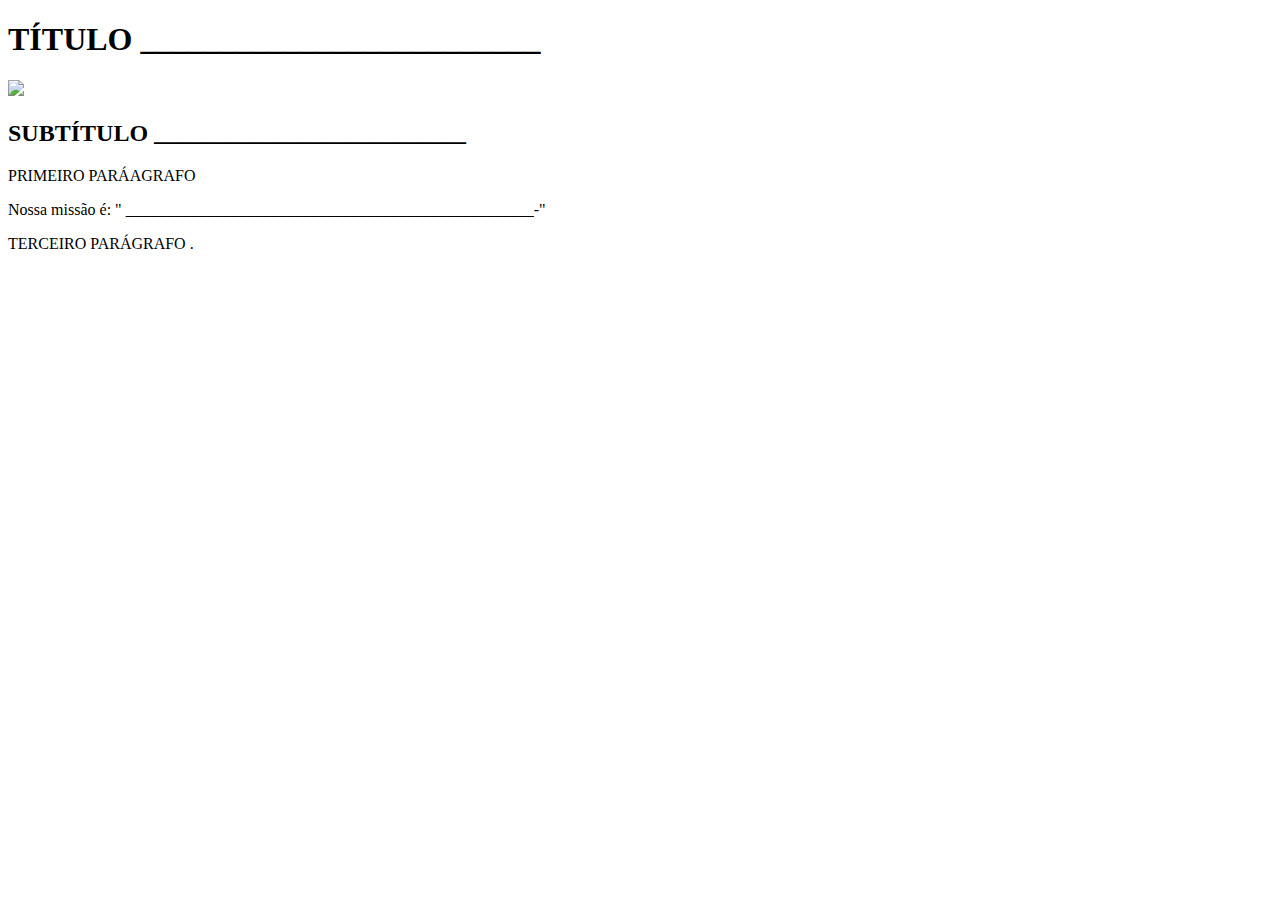
==== index.html @ 9c0e6046 "Create index.html" ====
<!DOCTYPE html>
<html lang="pt" dir="ltr">
<head>
    <meta charset='utf-8'>
    <title>Título</title>
    <!---
Esse título é o que vai aparecer na aba da página
--->
    <link rel="stylesheet" href="style.css">
  
</head>
 <body>
    <h1>TÍTULO _________________________</h1>
   
  <!---
O tÍTULO h1 É O TÍTULO PRINCIPAL DO SEU SITE 
--->
   
    <img id = "NOMEIMAGEM"  src="NOMEIARQUIVO.jpg">
   
   <!---
Para colocar uma imagem;
-  precisa adicionar ela como arquivo no github,
- criar um identificador para ela id="nomedaimagem"
- usar src para busca da imagem -> src="NOMEDOARQUIVO.JPG"
--->
   
    <h2>SUBTÍTULO __________________________</h2>
    
    <p>PRIMEIRO PARÁAGRAFO</p>

    <p> Nossa missão é: " ___________________________________________________-" </p>

     <p>TERCEIRO PARÁGRAFO .</p>
    
 </body>
</html>
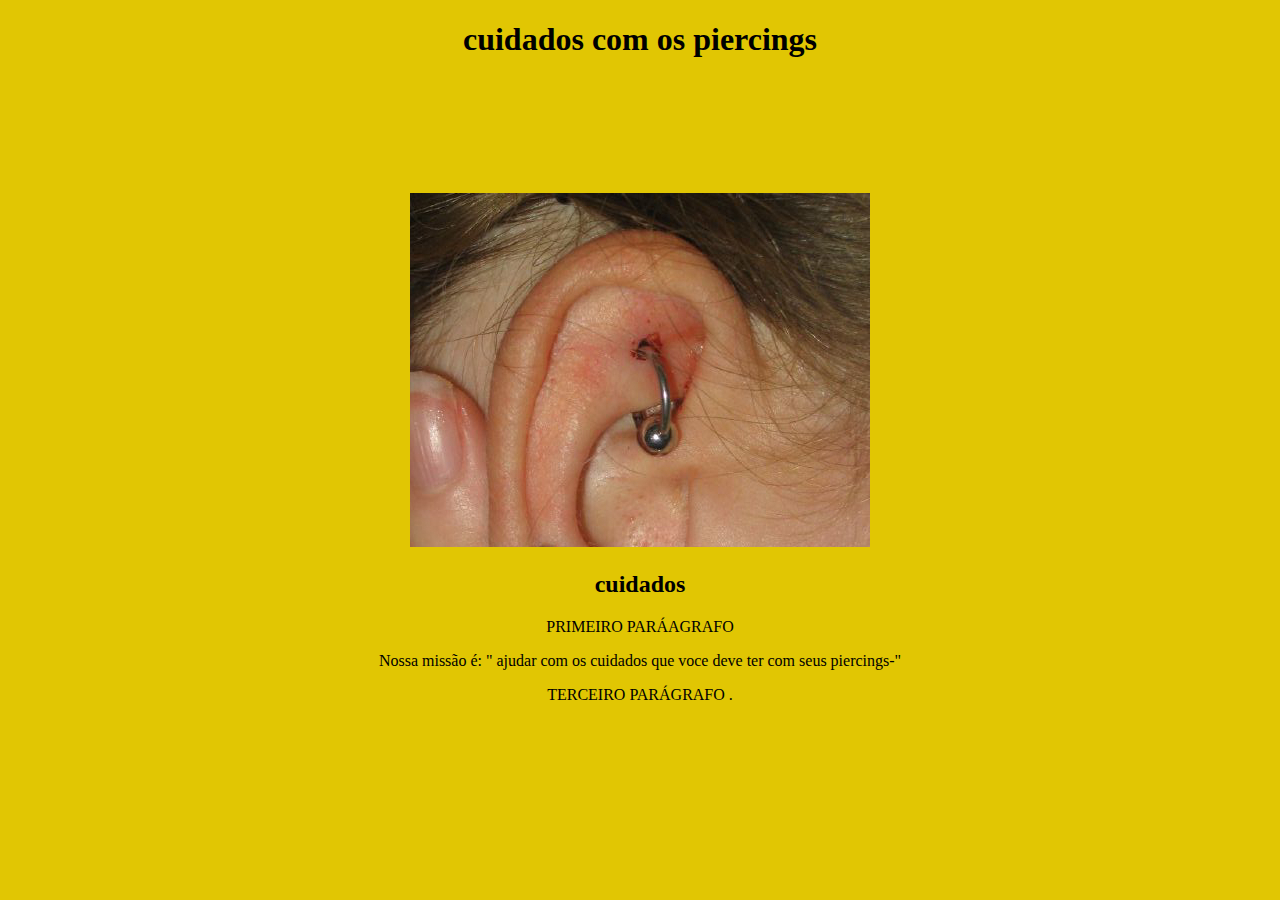
==== commit dd4446d6: "Update index.html" ====
--- a/index.html
+++ b/index.html
@@ -2,7 +2,7 @@
 <html lang="pt" dir="ltr">
 <head>
     <meta charset='utf-8'>
-    <title>Título</title>
+    <title>cuidados com os piercings</title>
     <!---
 Esse título é o que vai aparecer na aba da página
 --->
@@ -10,13 +10,13 @@
   
 </head>
  <body>
-    <h1>TÍTULO _________________________</h1>
+    <h1>cuidados com os piercings</h1>
    
   <!---
 O tÍTULO h1 É O TÍTULO PRINCIPAL DO SEU SITE 
 --->
    
-    <img id = "NOMEIMAGEM"  src="NOMEIARQUIVO.jpg">
+    <img id = "NOMEIMAGEM"  src="new rook piercing.jpg">
    
    <!---
 Para colocar uma imagem;
@@ -25,11 +25,11 @@
 - usar src para busca da imagem -> src="NOMEDOARQUIVO.JPG"
 --->
    
-    <h2>SUBTÍTULO __________________________</h2>
+    <h2>cuidados</h2>
     
     <p>PRIMEIRO PARÁAGRAFO</p>
 
-    <p> Nossa missão é: " ___________________________________________________-" </p>
+    <p> Nossa missão é: " ajudar com os cuidados que voce deve ter com seus piercings-" </p>
 
      <p>TERCEIRO PARÁGRAFO .</p>
     
--- a/style.css
+++ b/style.css
@@ -0,0 +1,44 @@
+body{
+    text-align: center;
+    background-color: #E1C603;
+
+}
+#Id
+<!---
+PARA CRIAR A ID USA #NOME DE IDENTIFICAÇÃO DA IMAGEM
+--->
+
+{
+    width: 100%;
+  <!---
+quando utilizamos width : 100% deixamos a imagem escolhida com 100% de largura da tela, independente do tamanho da tela
+--->
+}
+
+h1{
+  height: 150px;
+  <!---
+define a altura do título principal
+--->
+    color: #C308A7;
+        
+  <!---
+define a cor do título principal
+--->
+  background-color:  #EDC100;
+ <!---
+define a cor de fundo do título principal
+--->
+  font-size: 80px;
+   <!---
+define a altura do título principal
+--->
+  font-style: italic;
+ 
+}
+h2{
+    Color:   #D02C0F
+ <!---
+define a cor do segundo título
+--->
+}
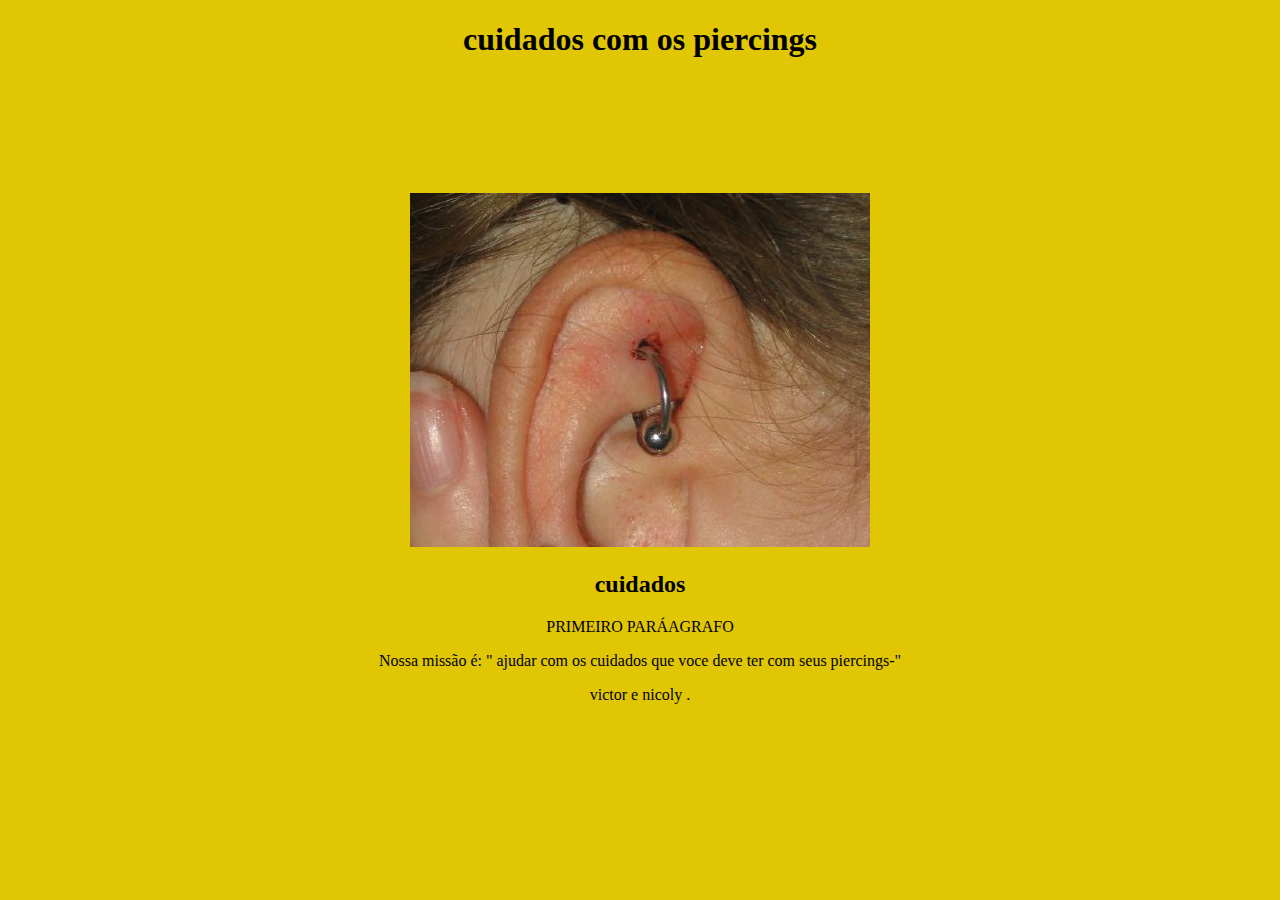
==== commit c3153781: "Update index.html" ====
--- a/index.html
+++ b/index.html
@@ -31,7 +31,7 @@
 
     <p> Nossa missão é: " ajudar com os cuidados que voce deve ter com seus piercings-" </p>
 
-     <p>TERCEIRO PARÁGRAFO .</p>
+     <p> victor e nicoly .</p>
     
  </body>
 </html>
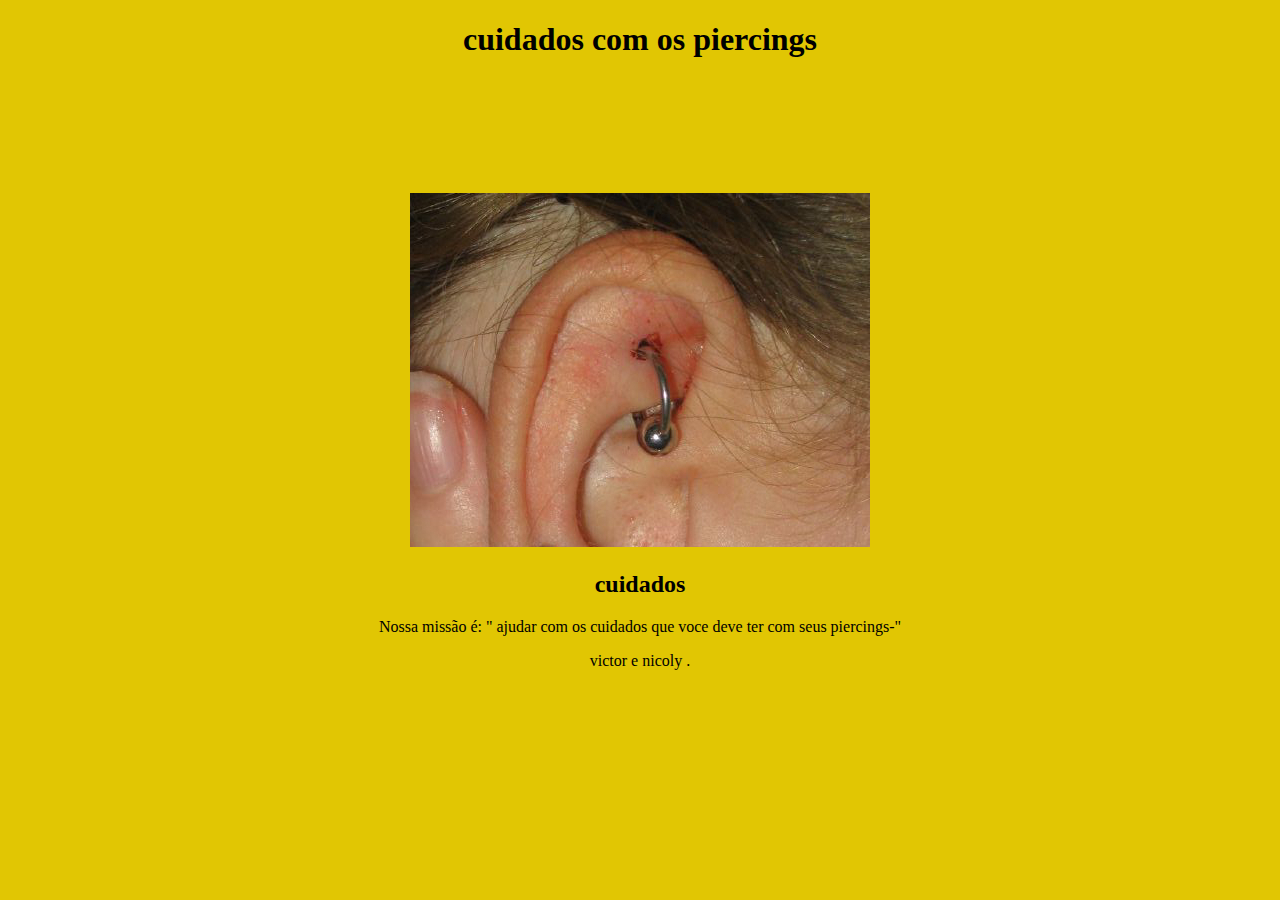
==== commit f0896fc2: "Update index.html" ====
--- a/index.html
+++ b/index.html
@@ -27,7 +27,7 @@
    
     <h2>cuidados</h2>
     
-    <p>PRIMEIRO PARÁAGRAFO</p>
+    <p></p>
 
     <p> Nossa missão é: " ajudar com os cuidados que voce deve ter com seus piercings-" </p>
 
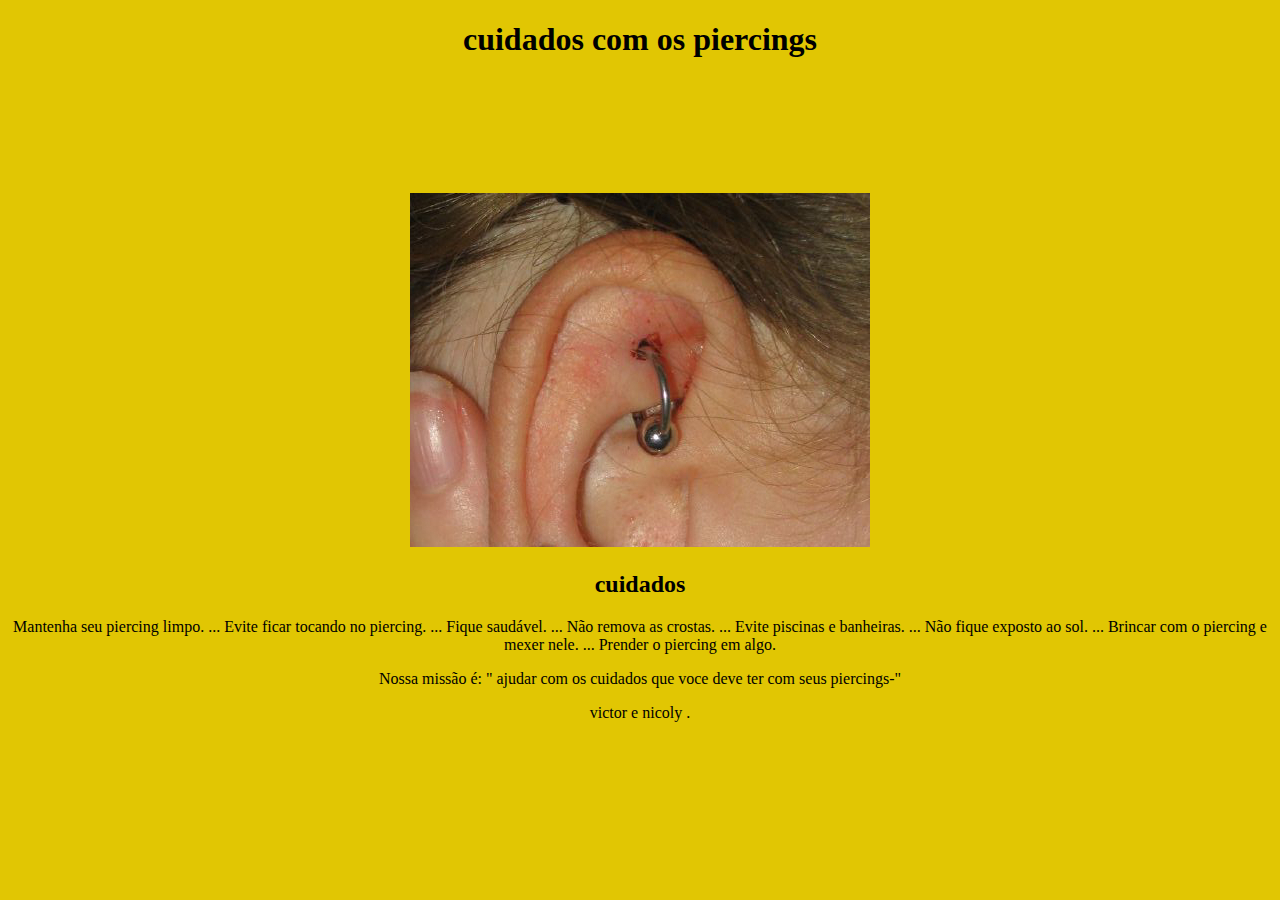
==== commit c789a11e: "Update index.html" ====
--- a/index.html
+++ b/index.html
@@ -27,7 +27,14 @@
    
     <h2>cuidados</h2>
     
-    <p></p>
+    <p>Mantenha seu piercing limpo. ...
+Evite ficar tocando no piercing. ...
+Fique saudável. ...
+Não remova as crostas. ...
+Evite piscinas e banheiras. ...
+Não fique exposto ao sol. ...
+Brincar com o piercing e mexer nele. ...
+Prender o piercing em algo.</p>
 
     <p> Nossa missão é: " ajudar com os cuidados que voce deve ter com seus piercings-" </p>
 
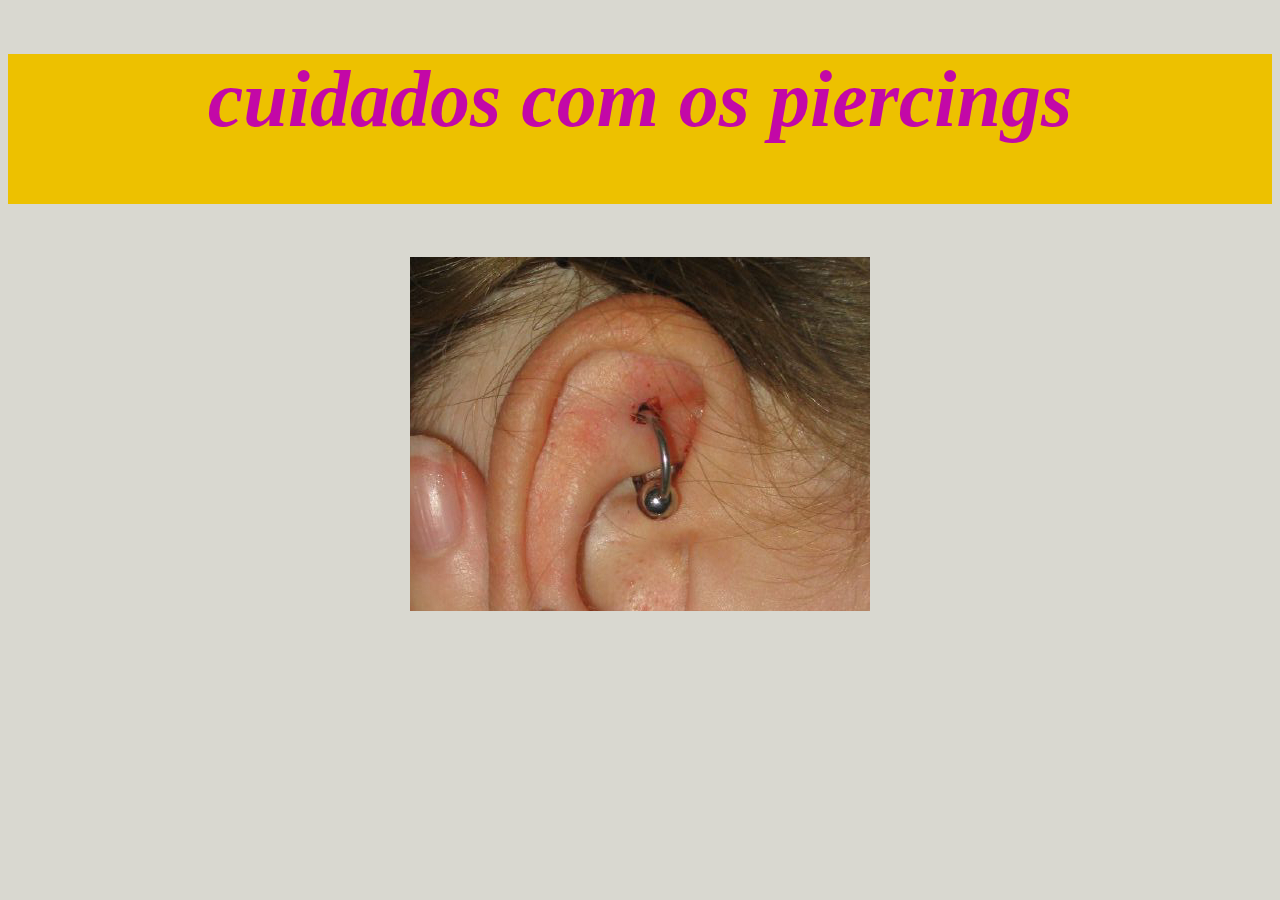
==== commit 022df321: "cores" ====
--- a/index.html
+++ b/index.html
@@ -23,13 +23,13 @@
 -  precisa adicionar ela como arquivo no github,
 - criar um identificador para ela id="nomedaimagem"
 - usar src para busca da imagem -> src="NOMEDOARQUIVO.JPG"
---->
+---</P>
    
     <h2>cuidados</h2>
     
-    <p>Mantenha seu piercing limpo. ...
-Evite ficar tocando no piercing. ...
-Fique saudável. ...
+    <p>Mantenha seu piercing limpo. ...    
+     <p>Evite ficar tocando no piercing. ...
+     Fique saudável. ...
 Não remova as crostas. ...
 Evite piscinas e banheiras. ...
 Não fique exposto ao sol. ...
--- a/style.css
+++ b/style.css
@@ -1,6 +1,6 @@
 body{
     text-align: center;
-    background-color: #E1C603;
+    background-color: hsla(52, 11%, 74%, 0.644);
 
 }
 #Id
@@ -10,35 +10,23 @@
 
 {
     width: 100%;
-  <!---
-quando utilizamos width : 100% deixamos a imagem escolhida com 100% de largura da tela, independente do tamanho da tela
---->
+  
 }
 
 h1{
   height: 150px;
-  <!---
-define a altura do título principal
---->
+ 
     color: #C308A7;
         
-  <!---
-define a cor do título principal
---->
+  
   background-color:  #EDC100;
- <!---
-define a cor de fundo do título principal
---->
+ 
   font-size: 80px;
-   <!---
-define a altura do título principal
---->
+  
   font-style: italic;
  
 }
 h2{
     Color:   #D02C0F
- <!---
-define a cor do segundo título
---->
+ 
 }
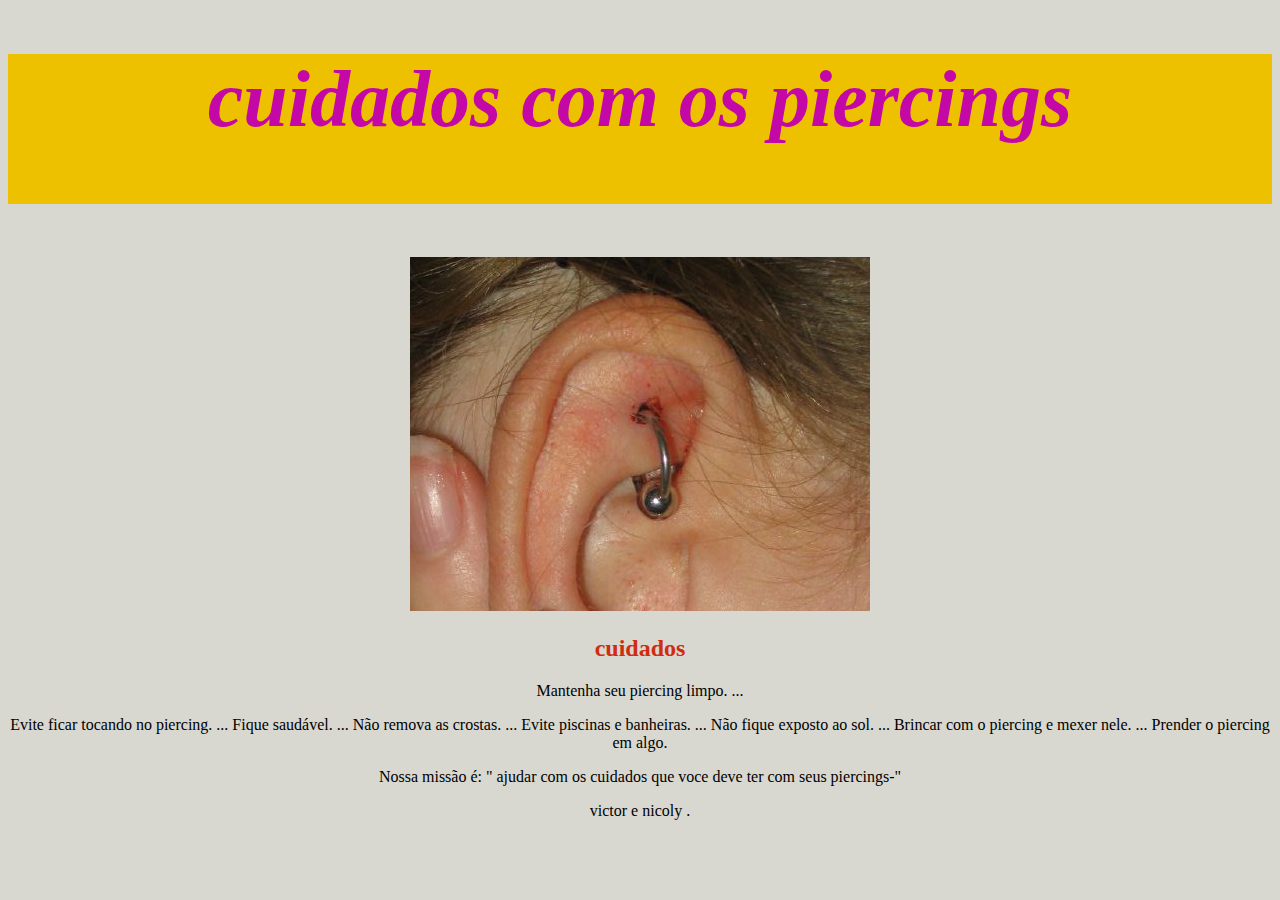
==== commit 14e1d94a: "a" ====
--- a/index.html
+++ b/index.html
@@ -3,27 +3,17 @@
 <head>
     <meta charset='utf-8'>
     <title>cuidados com os piercings</title>
-    <!---
-Esse título é o que vai aparecer na aba da página
---->
+    
     <link rel="stylesheet" href="style.css">
   
 </head>
  <body>
     <h1>cuidados com os piercings</h1>
    
-  <!---
-O tÍTULO h1 É O TÍTULO PRINCIPAL DO SEU SITE 
---->
+ 
    
     <img id = "NOMEIMAGEM"  src="new rook piercing.jpg">
    
-   <!---
-Para colocar uma imagem;
--  precisa adicionar ela como arquivo no github,
-- criar um identificador para ela id="nomedaimagem"
-- usar src para busca da imagem -> src="NOMEDOARQUIVO.JPG"
----</P>
    
     <h2>cuidados</h2>
     
--- a/style.css
+++ b/style.css
@@ -4,9 +4,7 @@
 
 }
 #Id
-<!---
-PARA CRIAR A ID USA #NOME DE IDENTIFICAÇÃO DA IMAGEM
---->
+
 
 {
     width: 100%;
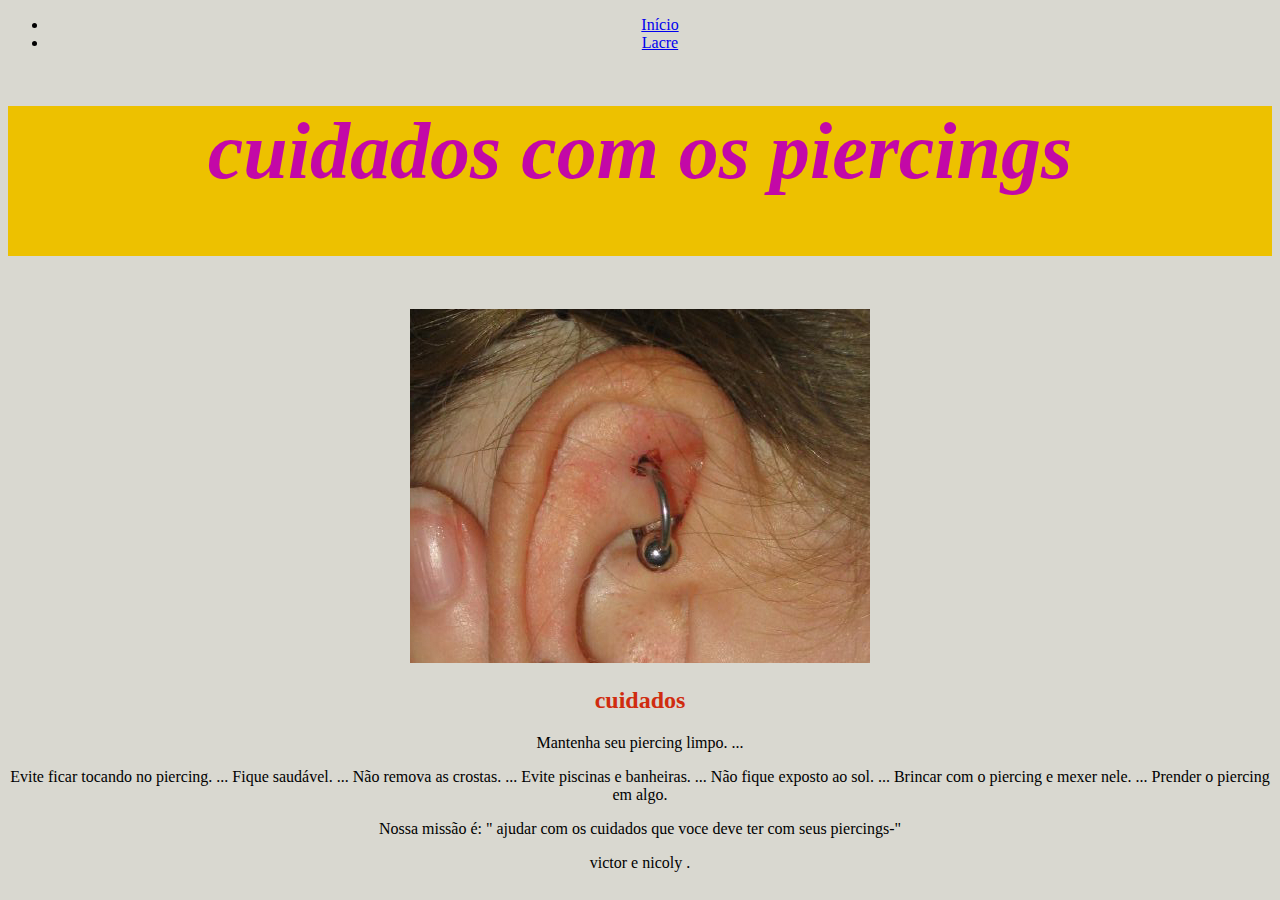
==== commit a64e83db: "header" ====
--- a/index.html
+++ b/index.html
@@ -8,6 +8,15 @@
   
 </head>
  <body>
+    <header>
+        <nav>
+            <ul>
+                <li><a href="index.html"> Início</a> </li>
+                <li><a href="lacre.html"> Lacre</a> </li>
+            </ul>
+        </nav>
+    </header>
+    <main>
     <h1>cuidados com os piercings</h1>
    
  
@@ -29,6 +38,6 @@
     <p> Nossa missão é: " ajudar com os cuidados que voce deve ter com seus piercings-" </p>
 
      <p> victor e nicoly .</p>
-    
+    </main>
  </body>
 </html>
